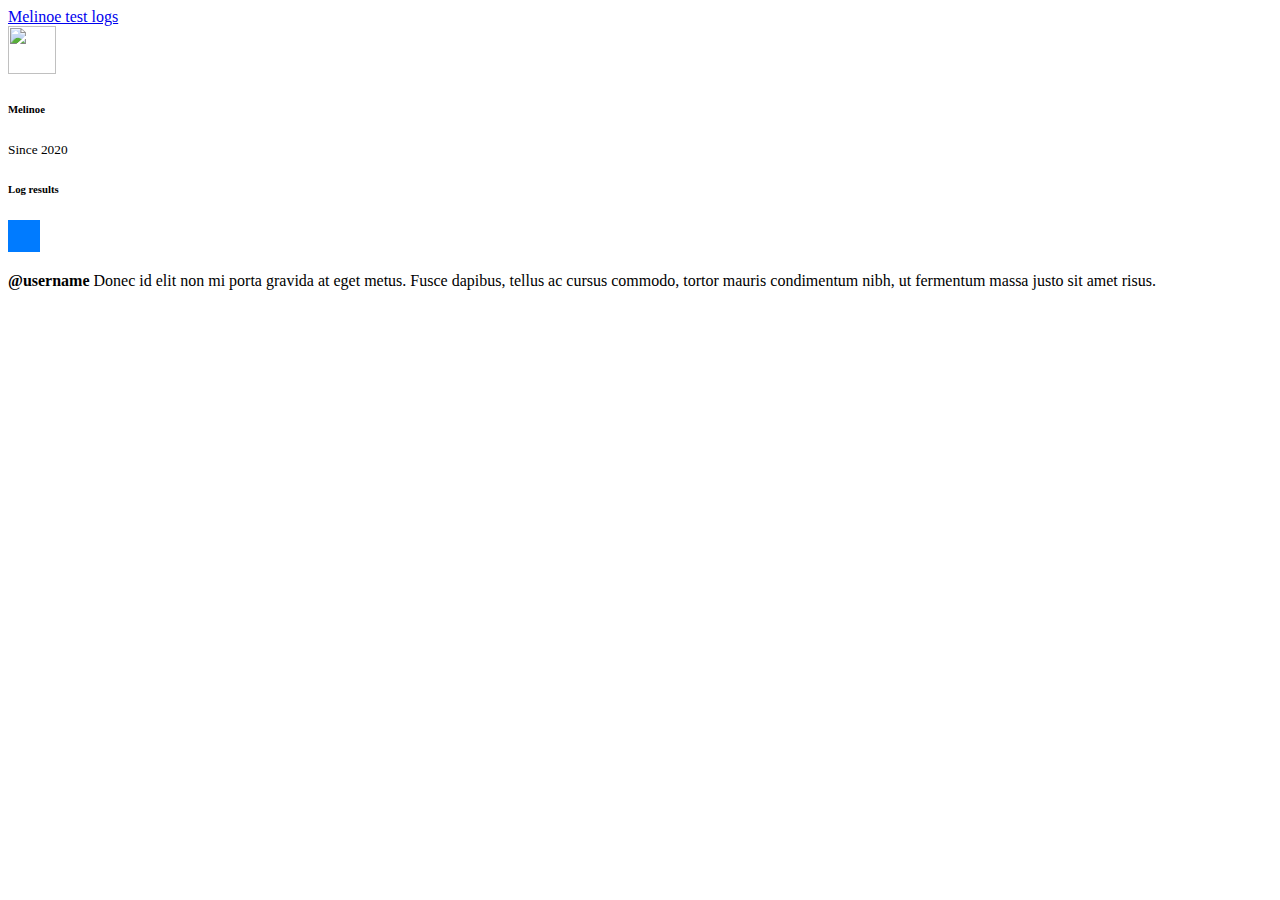
==== framework/src/main/resources/html/logsTest.html @ 4adec31b "All in a days work" ====
<!doctype html>
<html lang="en"><head>
    <meta charset="utf-8">
    <meta name="viewport" content="width=device-width, initial-scale=1, shrink-to-fit=no">
    <meta name="description" content="">
    <meta name="author" content="Mark Otto, Jacob Thornton, and Bootstrap contributors">
    <meta name="generator" content="Jekyll v3.8.5">
    <title>Melinoe logs</title>

    <link rel="canonical" href="https://getbootstrap.com/docs/4.3/examples/offcanvas/">

    <!-- Bootstrap core CSS -->
    <link href="https://getbootstrap.com/docs/4.3/dist/css/bootstrap.min.css" rel="stylesheet" integrity="sha384-ggOyR0iXCbMQv3Xipma34MD+dH/1fQ784/j6cY/iJTQUOhcWr7x9JvoRxT2MZw1T" crossorigin="anonymous">


    <style>
        .bd-placeholder-img {
            font-size: 1.125rem;
            text-anchor: middle;
            -webkit-user-select: none;
            -moz-user-select: none;
            -ms-user-select: none;
            user-select: none;
        }

        @media (min-width: 768px) {
            .bd-placeholder-img-lg {
                font-size: 3.5rem;
            }
        }
    </style>
    <!-- Custom styles for this template -->
    <link href="https://getbootstrap.com/docs/4.3/examples/offcanvas/offcanvas.css" rel="stylesheet">
</head>
<body class="bg-light">
<nav class="navbar navbar-expand-lg fixed-top navbar-dark bg-dark">
    <a class="navbar-brand mr-auto mr-lg-0" href="#">Melinoe test logs</a>
</nav>

<main role="main" class="container">
    <div class="d-flex align-items-center p-3 my-3 text-white-50 bg-purple rounded shadow-sm">
        <img class="mr-3" src="https://getbootstrap.com/docs/4.3/assets/brand/bootstrap-outline.svg" alt="" width="48" height="48">
        <div class="lh-100">
            <h6 class="mb-0 text-white lh-100">Melinoe</h6>
            <small>Since 2020</small>
        </div>
    </div>

    <!-- sections go here -->
    <div class="my-3 p-3 bg-white rounded shadow-sm">
        <h6 class="border-bottom border-gray pb-2 mb-0">Log results</h6>
        <!-- Logs go here -->
        <div class="media text-muted pt-3">
            <svg class="bd-placeholder-img mr-2 rounded" width="32" height="32" xmlns="http://www.w3.org/2000/svg" preserveAspectRatio="xMidYMid slice" focusable="false" role="img" aria-label="Placeholder: 32x32"><title>Placeholder</title><rect width="100%" height="100%" fill="#007bff"></rect><text x="50%" y="50%" fill="#007bff" dy=".3em">32x32</text></svg>
            <p class="media-body pb-3 mb-0 small lh-125 border-bottom border-gray">
                <strong class="d-block text-gray-dark">@username</strong>
                Donec id elit non mi porta gravida at eget metus. Fusce dapibus, tellus ac cursus commodo, tortor mauris condimentum nibh, ut fermentum massa justo sit amet risus.
            </p>
        </div>
        <!-- end logs -->
    </div>
    <!-- end section -->
</main>
<script src="https://code.jquery.com/jquery-3.3.1.slim.min.js" integrity="sha384-q8i/X+965DzO0rT7abK41JStQIAqVgRVzpbzo5smXKp4YfRvH+8abtTE1Pi6jizo" crossorigin="anonymous"></script>
<script>window.jQuery || document.write('<script src="https://getbootstrap.com/docs/4.3/assets/js/vendor/jquery-slim.min.js"><\/script>')</script>
<script src="https://getbootstrap.com/docs/4.3/dist/js/bootstrap.bundle.min.js" integrity="sha384-xrRywqdh3PHs8keKZN+8zzc5TX0GRTLCcmivcbNJWm2rs5C8PRhcEn3czEjhAO9o" crossorigin="anonymous"></script>
<script src="https://getbootstrap.com/docs/4.3/examples/offcanvas/offcanvas.js"></script>

</body></html>
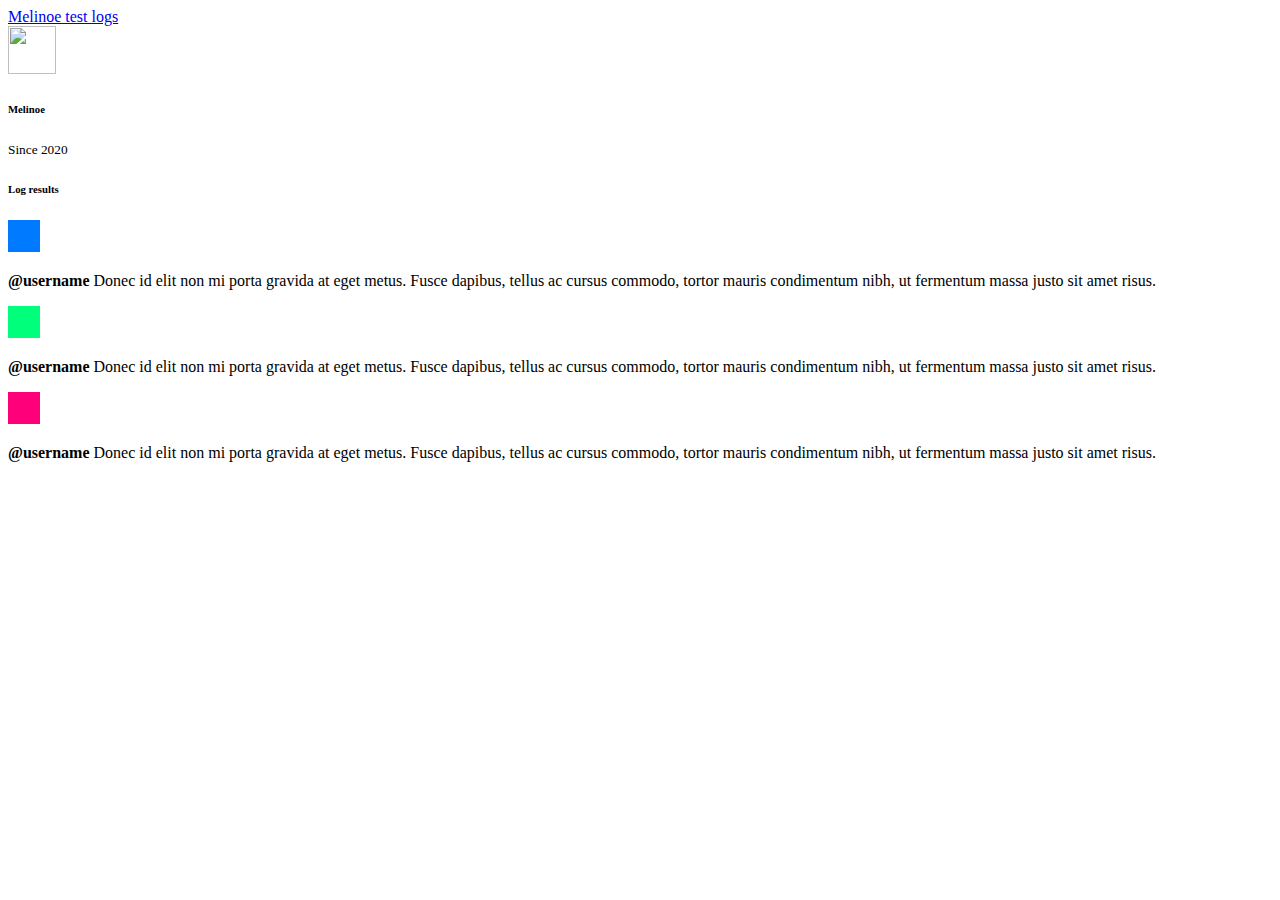
==== commit 06d8b7d4: "Work on writing logs, this WILL fail CI" ====
--- a/framework/src/main/resources/html/logsTest.html
+++ b/framework/src/main/resources/html/logsTest.html
@@ -57,6 +57,20 @@
                 Donec id elit non mi porta gravida at eget metus. Fusce dapibus, tellus ac cursus commodo, tortor mauris condimentum nibh, ut fermentum massa justo sit amet risus.
             </p>
         </div>
+        <div class="media text-muted pt-3">
+            <svg class="bd-placeholder-img mr-2 rounded" width="32" height="32" xmlns="http://www.w3.org/2000/svg" preserveAspectRatio="xMidYMid slice" focusable="false" role="img" aria-label="Placeholder: 32x32"><title>Placeholder</title><rect width="100%" height="100%" fill="#00ff7b"></rect><text x="50%" y="50%" fill="#007bff" dy=".3em"></text></svg>
+            <p class="media-body pb-3 mb-0 small lh-125 border-bottom border-gray">
+                <strong class="d-block text-gray-dark">@username</strong>
+                Donec id elit non mi porta gravida at eget metus. Fusce dapibus, tellus ac cursus commodo, tortor mauris condimentum nibh, ut fermentum massa justo sit amet risus.
+            </p>
+        </div>
+        <div class="media text-muted pt-3">
+            <svg class="bd-placeholder-img mr-2 rounded" width="32" height="32" xmlns="http://www.w3.org/2000/svg" preserveAspectRatio="xMidYMid slice" focusable="false" role="img" aria-label="Placeholder: 32x32"><title>Placeholder</title><rect width="100%" height="100%" fill="#ff007b"></rect><text x="50%" y="50%" fill="#007bff" dy=".3em"></text></svg>
+            <p class="media-body pb-3 mb-0 small lh-125 border-bottom border-gray">
+                <strong class="d-block text-gray-dark">@username</strong>
+                Donec id elit non mi porta gravida at eget metus. Fusce dapibus, tellus ac cursus commodo, tortor mauris condimentum nibh, ut fermentum massa justo sit amet risus.
+            </p>
+        </div>
         <!-- end logs -->
     </div>
     <!-- end section -->
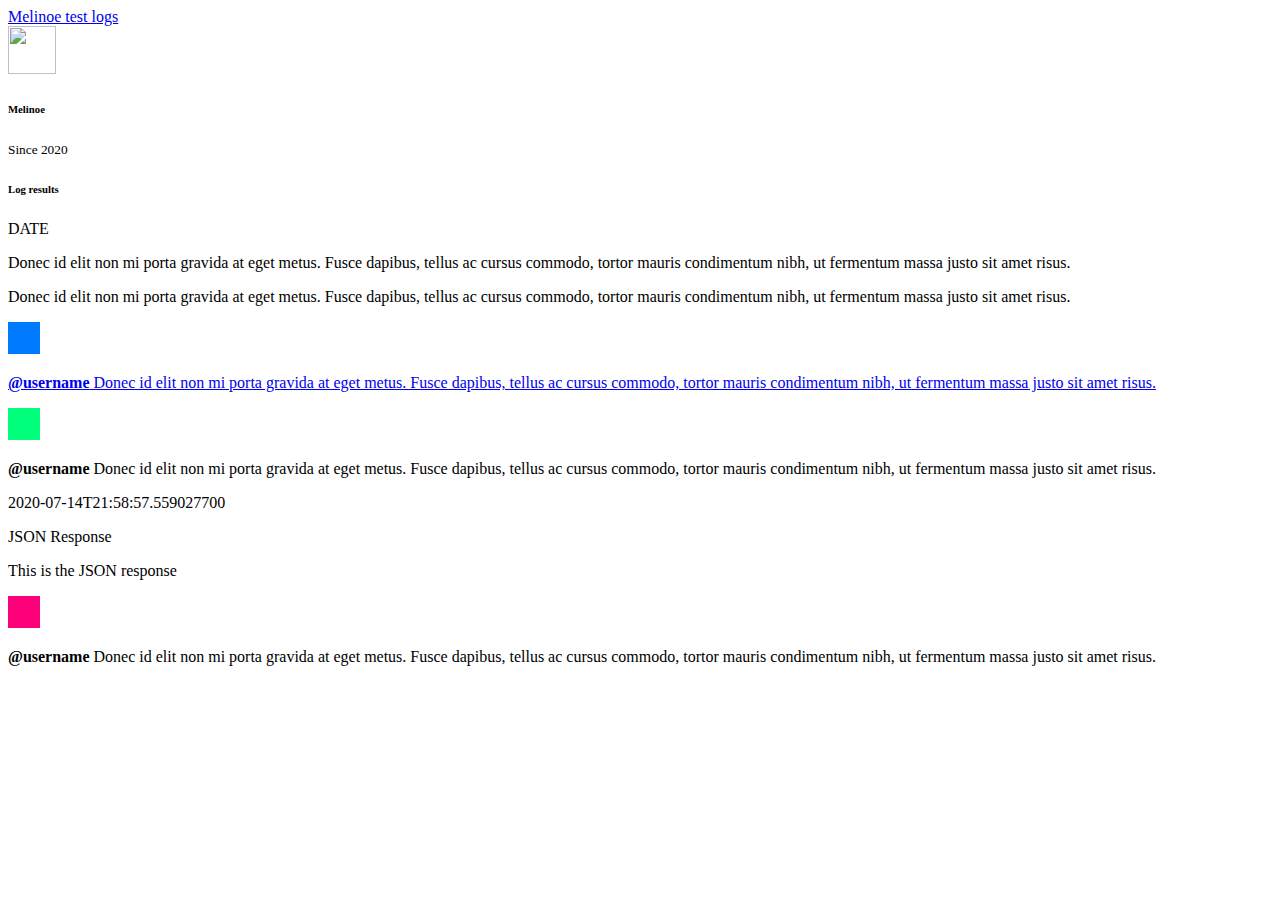
==== commit bc52ecad: "Begin rest requests and logging rest requests" ====
--- a/framework/src/main/resources/html/logsTest.html
+++ b/framework/src/main/resources/html/logsTest.html
@@ -1,5 +1,6 @@
 <!doctype html>
-<html lang="en"><head>
+<html lang="en">
+<head>
     <meta charset="utf-8">
     <meta name="viewport" content="width=device-width, initial-scale=1, shrink-to-fit=no">
     <meta name="description" content="">
@@ -10,7 +11,8 @@
     <link rel="canonical" href="https://getbootstrap.com/docs/4.3/examples/offcanvas/">
 
     <!-- Bootstrap core CSS -->
-    <link href="https://getbootstrap.com/docs/4.3/dist/css/bootstrap.min.css" rel="stylesheet" integrity="sha384-ggOyR0iXCbMQv3Xipma34MD+dH/1fQ784/j6cY/iJTQUOhcWr7x9JvoRxT2MZw1T" crossorigin="anonymous">
+    <link href="https://getbootstrap.com/docs/4.3/dist/css/bootstrap.min.css" rel="stylesheet"
+          integrity="sha384-ggOyR0iXCbMQv3Xipma34MD+dH/1fQ784/j6cY/iJTQUOhcWr7x9JvoRxT2MZw1T" crossorigin="anonymous">
 
 
     <style>
@@ -39,7 +41,8 @@
 
 <main role="main" class="container">
     <div class="d-flex align-items-center p-3 my-3 text-white-50 bg-purple rounded shadow-sm">
-        <img class="mr-3" src="https://getbootstrap.com/docs/4.3/assets/brand/bootstrap-outline.svg" alt="" width="48" height="48">
+        <img class="mr-3" src="https://getbootstrap.com/docs/4.3/assets/brand/bootstrap-outline.svg" alt="" width="48"
+             height="48">
         <div class="lh-100">
             <h6 class="mb-0 text-white lh-100">Melinoe</h6>
             <small>Since 2020</small>
@@ -50,34 +53,89 @@
     <div class="my-3 p-3 bg-white rounded shadow-sm">
         <h6 class="border-bottom border-gray pb-2 mb-0">Log results</h6>
         <!-- Logs go here -->
+        <div class="media text-muted pt-3 border-bottom border-gray container">
+            <p class="media-body pb-3 mb-0 small lh-125 col-sm-3">
+                DATE
+            </p>
+            <p class="media-body pb-3 mb-0 small lh-125 col-sm-6">
+                Donec id elit non mi porta gravida at eget metus. Fusce dapibus, tellus ac cursus commodo, tortor mauris
+                condimentum nibh, ut fermentum massa justo sit amet risus.
+            </p>
+            <p class="media-body pb-3 mb-0 small lh-125 col-sm-3">
+                Donec id elit non mi porta gravida at eget metus. Fusce dapibus, tellus ac cursus commodo, tortor mauris
+                condimentum nibh, ut fermentum massa justo sit amet risus.
+            </p>
+        </div>
+        <a href="#">
+            <div class="media text-muted pt-3">
+                <svg class="bd-placeholder-img mr-2 rounded" width="32" height="32" xmlns="http://www.w3.org/2000/svg"
+                     preserveAspectRatio="xMidYMid slice" focusable="false" role="img" aria-label="Placeholder: 32x32">
+                    <title>Placeholder</title>
+                    <rect width="100%" height="100%" fill="#007bff"></rect>
+                    <text x="50%" y="50%" fill="#007bff" dy=".3em">32x32</text>
+                </svg>
+                <p class="media-body pb-3 mb-0 small lh-125 border-bottom border-gray">
+                    <strong class="d-block text-gray-dark">@username</strong>
+                    Donec id elit non mi porta gravida at eget metus. Fusce dapibus, tellus ac cursus commodo, tortor
+                    mauris condimentum nibh, ut fermentum massa justo sit amet risus.
+                </p>
+            </div>
+        </a>
         <div class="media text-muted pt-3">
-            <svg class="bd-placeholder-img mr-2 rounded" width="32" height="32" xmlns="http://www.w3.org/2000/svg" preserveAspectRatio="xMidYMid slice" focusable="false" role="img" aria-label="Placeholder: 32x32"><title>Placeholder</title><rect width="100%" height="100%" fill="#007bff"></rect><text x="50%" y="50%" fill="#007bff" dy=".3em">32x32</text></svg>
+            <svg class="bd-placeholder-img mr-2 rounded" width="32" height="32" xmlns="http://www.w3.org/2000/svg"
+                 preserveAspectRatio="xMidYMid slice" focusable="false" role="img" aria-label="Placeholder: 32x32">
+                <title>Placeholder</title>
+                <rect width="100%" height="100%" fill="#00ff7b"></rect>
+                <text x="50%" y="50%" fill="#007bff" dy=".3em"></text>
+            </svg>
             <p class="media-body pb-3 mb-0 small lh-125 border-bottom border-gray">
                 <strong class="d-block text-gray-dark">@username</strong>
-                Donec id elit non mi porta gravida at eget metus. Fusce dapibus, tellus ac cursus commodo, tortor mauris condimentum nibh, ut fermentum massa justo sit amet risus.
+                Donec id elit non mi porta gravida at eget metus. Fusce dapibus, tellus ac cursus commodo, tortor mauris
+                condimentum nibh, ut fermentum massa justo sit amet risus.
+            </p>
+        </div>
+        <div class="media text-muted pt-3 border-bottom border-gray container" data-toggle="collapse"
+             data-target="#collapseOne" aria-expanded="true" aria-controls="collapseOne">
+            <p class="media-body pb-3 mb-0 small lh-125 col-sm-3">
+                2020-07-14T21:58:57.559027700
+            </p>
+            <div class="media-body pb-3 mb-0 small lh-125 col-sm-6">
+                JSON Response
+            </div>
+            <p class="media-body pb-3 mb-0 small lh-125 col-sm-3">
+
+            </p>
+        </div>
+        <div id="collapseOne" class="media text-muted pt-3 border-bottom border-gray container collapse">
+            <p class="media-body pb-3 mb-0 small lh-125 col-sm-12">
+                This is the JSON response
             </p>
         </div>
         <div class="media text-muted pt-3">
-            <svg class="bd-placeholder-img mr-2 rounded" width="32" height="32" xmlns="http://www.w3.org/2000/svg" preserveAspectRatio="xMidYMid slice" focusable="false" role="img" aria-label="Placeholder: 32x32"><title>Placeholder</title><rect width="100%" height="100%" fill="#00ff7b"></rect><text x="50%" y="50%" fill="#007bff" dy=".3em"></text></svg>
+            <svg class="bd-placeholder-img mr-2 rounded" width="32" height="32" xmlns="http://www.w3.org/2000/svg"
+                 preserveAspectRatio="xMidYMid slice" focusable="false" role="img" aria-label="Placeholder: 32x32">
+                <title>Placeholder</title>
+                <rect width="100%" height="100%" fill="#ff007b"></rect>
+                <text x="50%" y="50%" fill="#007bff" dy=".3em"></text>
+            </svg>
             <p class="media-body pb-3 mb-0 small lh-125 border-bottom border-gray">
                 <strong class="d-block text-gray-dark">@username</strong>
-                Donec id elit non mi porta gravida at eget metus. Fusce dapibus, tellus ac cursus commodo, tortor mauris condimentum nibh, ut fermentum massa justo sit amet risus.
-            </p>
-        </div>
-        <div class="media text-muted pt-3">
-            <svg class="bd-placeholder-img mr-2 rounded" width="32" height="32" xmlns="http://www.w3.org/2000/svg" preserveAspectRatio="xMidYMid slice" focusable="false" role="img" aria-label="Placeholder: 32x32"><title>Placeholder</title><rect width="100%" height="100%" fill="#ff007b"></rect><text x="50%" y="50%" fill="#007bff" dy=".3em"></text></svg>
-            <p class="media-body pb-3 mb-0 small lh-125 border-bottom border-gray">
-                <strong class="d-block text-gray-dark">@username</strong>
-                Donec id elit non mi porta gravida at eget metus. Fusce dapibus, tellus ac cursus commodo, tortor mauris condimentum nibh, ut fermentum massa justo sit amet risus.
+                Donec id elit non mi porta gravida at eget metus. Fusce dapibus, tellus ac cursus commodo, tortor mauris
+                condimentum nibh, ut fermentum massa justo sit amet risus.
             </p>
         </div>
         <!-- end logs -->
     </div>
     <!-- end section -->
 </main>
-<script src="https://code.jquery.com/jquery-3.3.1.slim.min.js" integrity="sha384-q8i/X+965DzO0rT7abK41JStQIAqVgRVzpbzo5smXKp4YfRvH+8abtTE1Pi6jizo" crossorigin="anonymous"></script>
+<script src="https://code.jquery.com/jquery-3.3.1.slim.min.js"
+        integrity="sha384-q8i/X+965DzO0rT7abK41JStQIAqVgRVzpbzo5smXKp4YfRvH+8abtTE1Pi6jizo"
+        crossorigin="anonymous"></script>
 <script>window.jQuery || document.write('<script src="https://getbootstrap.com/docs/4.3/assets/js/vendor/jquery-slim.min.js"><\/script>')</script>
-<script src="https://getbootstrap.com/docs/4.3/dist/js/bootstrap.bundle.min.js" integrity="sha384-xrRywqdh3PHs8keKZN+8zzc5TX0GRTLCcmivcbNJWm2rs5C8PRhcEn3czEjhAO9o" crossorigin="anonymous"></script>
+<script src="https://getbootstrap.com/docs/4.3/dist/js/bootstrap.bundle.min.js"
+        integrity="sha384-xrRywqdh3PHs8keKZN+8zzc5TX0GRTLCcmivcbNJWm2rs5C8PRhcEn3czEjhAO9o"
+        crossorigin="anonymous"></script>
 <script src="https://getbootstrap.com/docs/4.3/examples/offcanvas/offcanvas.js"></script>
 
-</body></html>+</body>
+</html>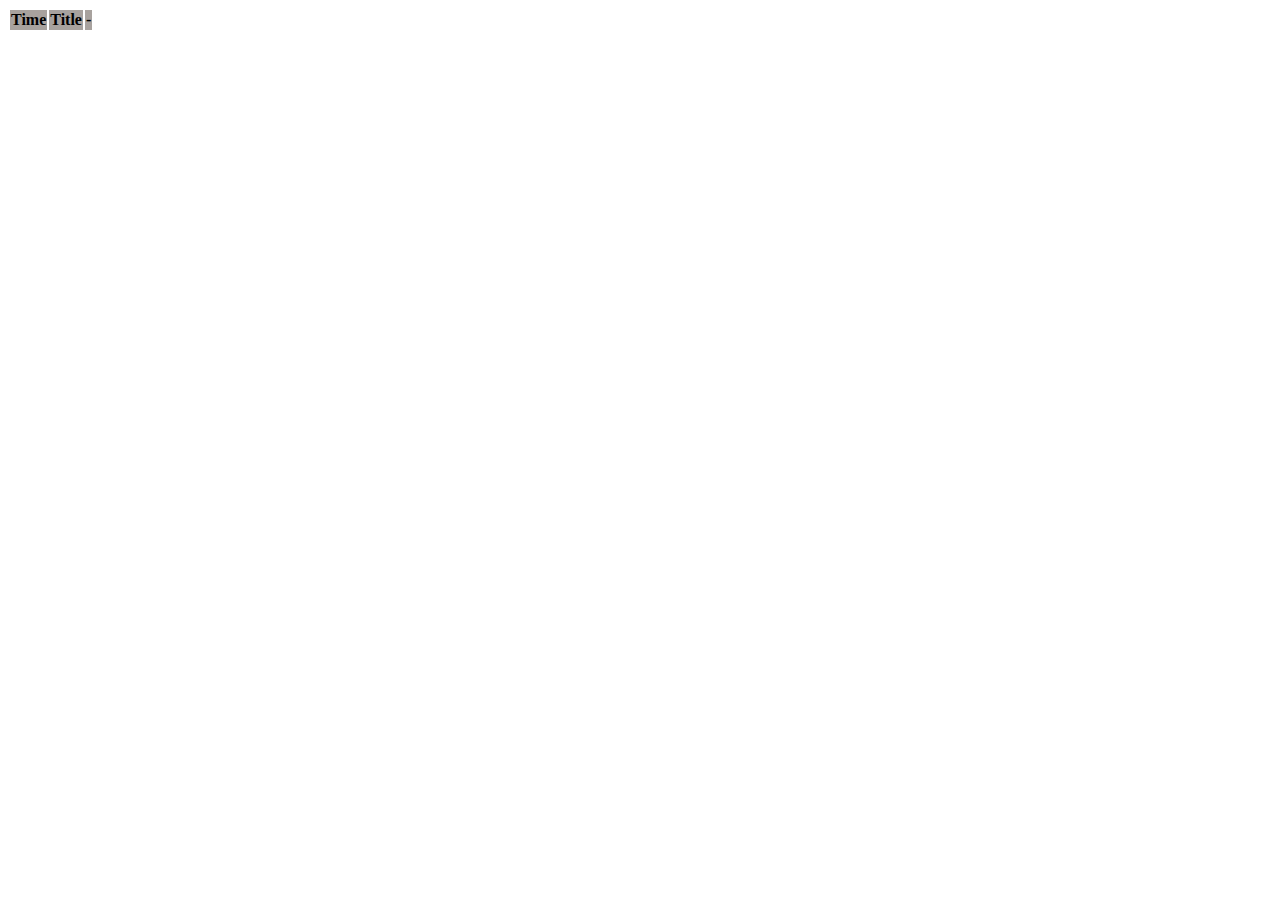
==== commit 1f75d878: "Initial commit" ====
--- a/framework/src/main/resources/html/logsTest.html
+++ b/framework/src/main/resources/html/logsTest.html
@@ -2,140 +2,123 @@
 <html lang="en">
 <head>
     <meta charset="utf-8">
-    <meta name="viewport" content="width=device-width, initial-scale=1, shrink-to-fit=no">
-    <meta name="description" content="">
-    <meta name="author" content="Mark Otto, Jacob Thornton, and Bootstrap contributors">
-    <meta name="generator" content="Jekyll v3.8.5">
-    <title>Melinoe logs</title>
+    <title>Testy mc testerson</title>
+    <meta name="viewport" content="width=device-width, initial-scale=1">
+    <link href="https://cdn.jsdelivr.net/npm/daisyui@4.7.0/dist/full.min.css" rel="stylesheet" type="text/css"/>
+    <script src="https://cdn.tailwindcss.com"></script>
+    <style>
+        .table-zebra tbody tr.success:hover {
+            --tw-bg-opacity: 1;
+            background-color: #166534
+        }
+        .table-zebra tbody tr.success {
+            --tw-bg-opacity: 1;
+            background-color: #16a34a
+        }
+        .table-zebra tbody tr.failure:hover {
+            --tw-bg-opacity: 1;
+            background-color: #9f1239
+        }
+        .table-zebra tbody tr.failure {
+            --tw-bg-opacity: 1;
+            background-color: #e11d48
+        }
+        .table thead {
+            --tw-bg-opacity: 1;
+            background-color: #a8a29e
+        }
+    </style>
+</head>
+<body>
+<div class="overflow-x-auto">
+    <table class="my-5 mx-auto w-10/12 table table-zebra">
+        <thead>
+        <tr>
+            <th>Time</th>
+            <th>Title</th>
+            <th>-</th>
+        </tr>
+        </thead>
+        <tbody id="logBody">
+        </tbody>
+    </table>
+</div>
+</body>
+<script>
+    let log = []
+    function extractViewQuery() {
+        let rawQueryParam = new URLSearchParams(window.location.search).get('q');
 
-    <link rel="canonical" href="https://getbootstrap.com/docs/4.3/examples/offcanvas/">
+        if (rawQueryParam == null || rawQueryParam === "") {
+            return []
+        } else {
+            return rawQueryParam.split('.')
+                .map(value => Number(value))
+        }
+    }
 
-    <!-- Bootstrap core CSS -->
-    <link href="https://getbootstrap.com/docs/4.3/dist/css/bootstrap.min.css" rel="stylesheet"
-          integrity="sha384-ggOyR0iXCbMQv3Xipma34MD+dH/1fQ784/j6cY/iJTQUOhcWr7x9JvoRxT2MZw1T" crossorigin="anonymous">
+    function extractDisplayedLogMessages (log, viewQuery) {
+        if (viewQuery.length === 0) {
+            return log
+        } else {
+            let displayedMessages = log
+            for (let i = 0; i < viewQuery.length; i++) {
+                let index = viewQuery[i];
+                let maybeMessages = displayedMessages[index].subSessionMessages;
+                if (maybeMessages !== undefined) {
+                    displayedMessages = maybeMessages
+                }
+            }
+            return displayedMessages
+        }
+    }
+
+    function buildNewSearchQuery(i,viewQuery) {
+        if (viewQuery.length === 0) {
+            return i
+        } else {
+            return viewQuery.join(".") + "." + i
+        }
+    }
+
+    const viewQuery = extractViewQuery();
+    const displayedMessages = extractDisplayedLogMessages(log, viewQuery);
+
+    let logBody = document.getElementById("logBody");
 
 
-    <style>
-        .bd-placeholder-img {
-            font-size: 1.125rem;
-            text-anchor: middle;
-            -webkit-user-select: none;
-            -moz-user-select: none;
-            -ms-user-select: none;
-            user-select: none;
+    for (let i = 0; i < displayedMessages.length; i++){
+        const message = displayedMessages[i];
+
+        let styleClass;
+        if(message.success) {
+            styleClass = 'success';
+        } else {
+            styleClass = 'failure';
         }
 
-        @media (min-width: 768px) {
-            .bd-placeholder-img-lg {
-                font-size: 3.5rem;
-            }
+        let builtHtml = `<tr class="${styleClass}">`;
+        let formattedMessage = message.message.replace(/(?:\r\n|\r|\n)/g, '<br>');
+
+        if(message.subSessionMessages == null) {
+            builtHtml = `${builtHtml}<td class="align-top">${message.dateTime}</td><td class="align-top">${formattedMessage}</td>`
+        } else {
+            let successes = message.subSessionMessages.filter(value => value.success).length;
+            let failures = message.subSessionMessages.length - successes;
+            let searchQuery = buildNewSearchQuery(i,viewQuery);
+
+            builtHtml = `${builtHtml}
+                        <td class="align-top"><a class="block" href="index.html?q=${searchQuery}">${message.dateTime}</a></td>
+                        <td class="align-top"><a class="block" href="index.html?q=${searchQuery}">${formattedMessage} <br/> ${successes} Success. ${failures} failures.</a></td>`
         }
-    </style>
-    <!-- Custom styles for this template -->
-    <link href="https://getbootstrap.com/docs/4.3/examples/offcanvas/offcanvas.css" rel="stylesheet">
-</head>
-<body class="bg-light">
-<nav class="navbar navbar-expand-lg fixed-top navbar-dark bg-dark">
-    <a class="navbar-brand mr-auto mr-lg-0" href="#">Melinoe test logs</a>
-</nav>
+        if(message.image == null) {
+            builtHtml = `${builtHtml}<td class="align-top">-</td>`
+        } else {
+            builtHtml = `${builtHtml}<td class="align-top"><a target="#" href="${message.image}"><img class="object-cover object-top h-60 min-w-60" src="${message.image}"/></a></td>`
+        }
+        builtHtml = `${builtHtml}</tr>`
 
-<main role="main" class="container">
-    <div class="d-flex align-items-center p-3 my-3 text-white-50 bg-purple rounded shadow-sm">
-        <img class="mr-3" src="https://getbootstrap.com/docs/4.3/assets/brand/bootstrap-outline.svg" alt="" width="48"
-             height="48">
-        <div class="lh-100">
-            <h6 class="mb-0 text-white lh-100">Melinoe</h6>
-            <small>Since 2020</small>
-        </div>
-    </div>
-
-    <!-- sections go here -->
-    <div class="my-3 p-3 bg-white rounded shadow-sm">
-        <h6 class="border-bottom border-gray pb-2 mb-0">Log results</h6>
-        <!-- Logs go here -->
-        <div class="media text-muted pt-3 border-bottom border-gray container">
-            <p class="media-body pb-3 mb-0 small lh-125 col-sm-3">
-                DATE
-            </p>
-            <p class="media-body pb-3 mb-0 small lh-125 col-sm-6">
-                Donec id elit non mi porta gravida at eget metus. Fusce dapibus, tellus ac cursus commodo, tortor mauris
-                condimentum nibh, ut fermentum massa justo sit amet risus.
-            </p>
-            <p class="media-body pb-3 mb-0 small lh-125 col-sm-3">
-                Donec id elit non mi porta gravida at eget metus. Fusce dapibus, tellus ac cursus commodo, tortor mauris
-                condimentum nibh, ut fermentum massa justo sit amet risus.
-            </p>
-        </div>
-        <a href="#">
-            <div class="media text-muted pt-3">
-                <svg class="bd-placeholder-img mr-2 rounded" width="32" height="32" xmlns="http://www.w3.org/2000/svg"
-                     preserveAspectRatio="xMidYMid slice" focusable="false" role="img" aria-label="Placeholder: 32x32">
-                    <title>Placeholder</title>
-                    <rect width="100%" height="100%" fill="#007bff"></rect>
-                    <text x="50%" y="50%" fill="#007bff" dy=".3em">32x32</text>
-                </svg>
-                <p class="media-body pb-3 mb-0 small lh-125 border-bottom border-gray">
-                    <strong class="d-block text-gray-dark">@username</strong>
-                    Donec id elit non mi porta gravida at eget metus. Fusce dapibus, tellus ac cursus commodo, tortor
-                    mauris condimentum nibh, ut fermentum massa justo sit amet risus.
-                </p>
-            </div>
-        </a>
-        <div class="media text-muted pt-3">
-            <svg class="bd-placeholder-img mr-2 rounded" width="32" height="32" xmlns="http://www.w3.org/2000/svg"
-                 preserveAspectRatio="xMidYMid slice" focusable="false" role="img" aria-label="Placeholder: 32x32">
-                <title>Placeholder</title>
-                <rect width="100%" height="100%" fill="#00ff7b"></rect>
-                <text x="50%" y="50%" fill="#007bff" dy=".3em"></text>
-            </svg>
-            <p class="media-body pb-3 mb-0 small lh-125 border-bottom border-gray">
-                <strong class="d-block text-gray-dark">@username</strong>
-                Donec id elit non mi porta gravida at eget metus. Fusce dapibus, tellus ac cursus commodo, tortor mauris
-                condimentum nibh, ut fermentum massa justo sit amet risus.
-            </p>
-        </div>
-        <div class="media text-muted pt-3 border-bottom border-gray container" data-toggle="collapse"
-             data-target="#collapseOne" aria-expanded="true" aria-controls="collapseOne">
-            <p class="media-body pb-3 mb-0 small lh-125 col-sm-3">
-                2020-07-14T21:58:57.559027700
-            </p>
-            <div class="media-body pb-3 mb-0 small lh-125 col-sm-6">
-                JSON Response
-            </div>
-            <p class="media-body pb-3 mb-0 small lh-125 col-sm-3">
-
-            </p>
-        </div>
-        <div id="collapseOne" class="media text-muted pt-3 border-bottom border-gray container collapse">
-            <p class="media-body pb-3 mb-0 small lh-125 col-sm-12">
-                This is the JSON response
-            </p>
-        </div>
-        <div class="media text-muted pt-3">
-            <svg class="bd-placeholder-img mr-2 rounded" width="32" height="32" xmlns="http://www.w3.org/2000/svg"
-                 preserveAspectRatio="xMidYMid slice" focusable="false" role="img" aria-label="Placeholder: 32x32">
-                <title>Placeholder</title>
-                <rect width="100%" height="100%" fill="#ff007b"></rect>
-                <text x="50%" y="50%" fill="#007bff" dy=".3em"></text>
-            </svg>
-            <p class="media-body pb-3 mb-0 small lh-125 border-bottom border-gray">
-                <strong class="d-block text-gray-dark">@username</strong>
-                Donec id elit non mi porta gravida at eget metus. Fusce dapibus, tellus ac cursus commodo, tortor mauris
-                condimentum nibh, ut fermentum massa justo sit amet risus.
-            </p>
-        </div>
-        <!-- end logs -->
-    </div>
-    <!-- end section -->
-</main>
-<script src="https://code.jquery.com/jquery-3.3.1.slim.min.js"
-        integrity="sha384-q8i/X+965DzO0rT7abK41JStQIAqVgRVzpbzo5smXKp4YfRvH+8abtTE1Pi6jizo"
-        crossorigin="anonymous"></script>
-<script>window.jQuery || document.write('<script src="https://getbootstrap.com/docs/4.3/assets/js/vendor/jquery-slim.min.js"><\/script>')</script>
-<script src="https://getbootstrap.com/docs/4.3/dist/js/bootstrap.bundle.min.js"
-        integrity="sha384-xrRywqdh3PHs8keKZN+8zzc5TX0GRTLCcmivcbNJWm2rs5C8PRhcEn3czEjhAO9o"
-        crossorigin="anonymous"></script>
-<script src="https://getbootstrap.com/docs/4.3/examples/offcanvas/offcanvas.js"></script>
-
-</body>
+        logBody.innerHTML = `${logBody.innerHTML}${builtHtml}`
+    }
+</script>
 </html>